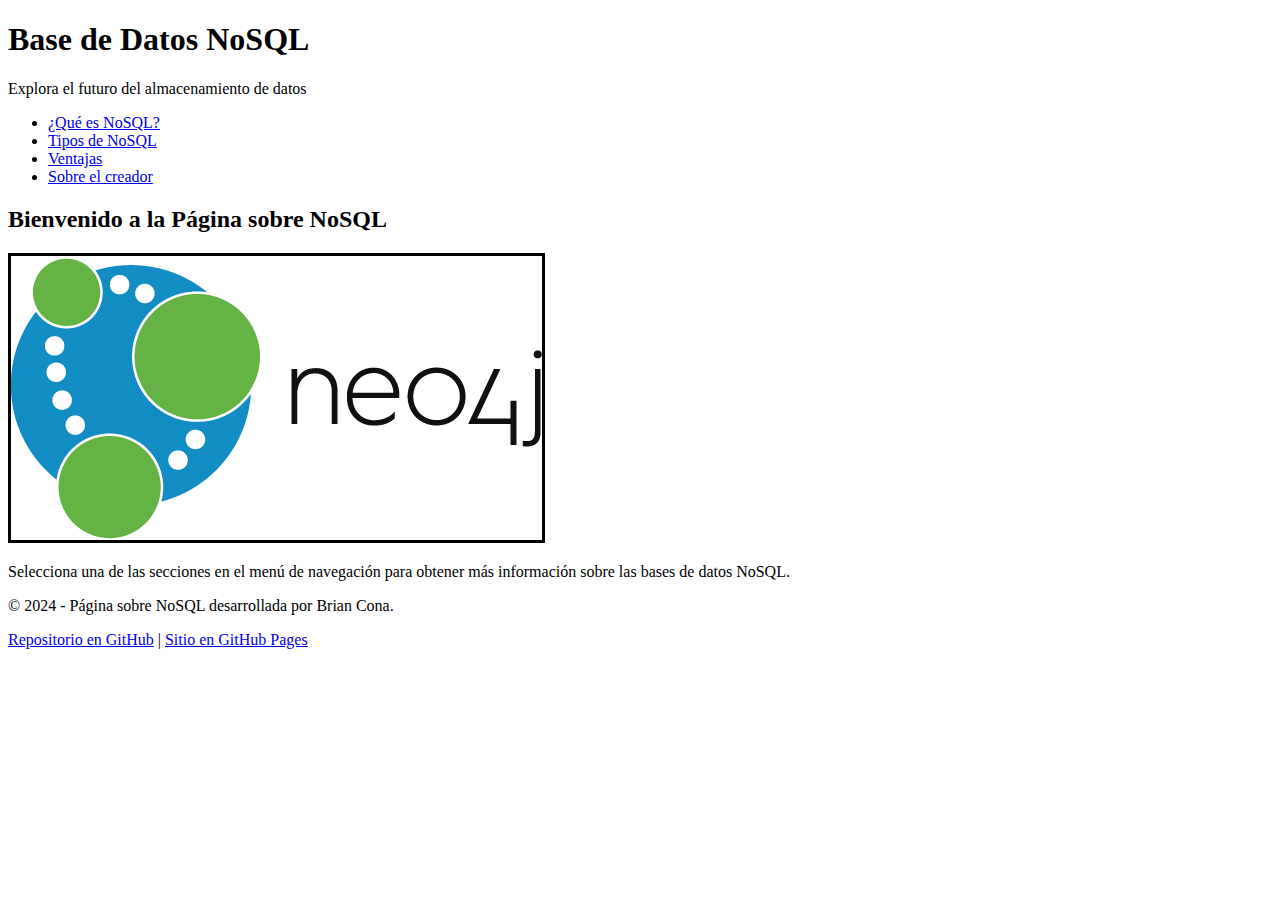
==== index.html @ e7b00f13 "Inicio del programa" ====
<!DOCTYPE html>
<html lang="es">
<head>
    <meta charset="UTF-8">
    <meta name="viewport" content="width=device-width, initial-scale=1.0">
    <meta name="description" content="Introducción a bases de datos NoSQL">
    <title>Base de Datos NoSQL</title>
    <link rel="stylesheet" href="css/diseño.css">
</head>
<body>
    <header>
        <h1>Base de Datos NoSQL</h1>
        <p>Explora el futuro del almacenamiento de datos</p>
    </header>

    <nav>
        <ul>
            <li><a href="que-es-Nosql.html">¿Qué es NoSQL?</a></li>
            <li><a href="tipos_Nosql.html">Tipos de NoSQL</a></li>
            <li><a href="ventajas.html">Ventajas</a></li>
            <li><a href="resenia-creador.html">Sobre el creador</a></li>
        </ul>
    </nav>

    <section id="inicio">
        <h2>Bienvenido a la Página sobre NoSQL</h2>
        <div class="imagen">
            <img src="img/neo-icon.png" border="3">
        </div>
        <p>Selecciona una de las secciones en el menú de navegación para obtener más información sobre las bases de datos NoSQL.</p>
    </section>

    <footer>
        <p>&copy; 2024 - Página sobre NoSQL desarrollada por Brian Cona.</p>
        <a href="https://github.com/tu-usuario/repositorio">Repositorio en GitHub</a> |
        <a href="https://tu-usuario.github.io/tu-sitio-web">Sitio en GitHub Pages</a>
    </footer>
</body>
</html>
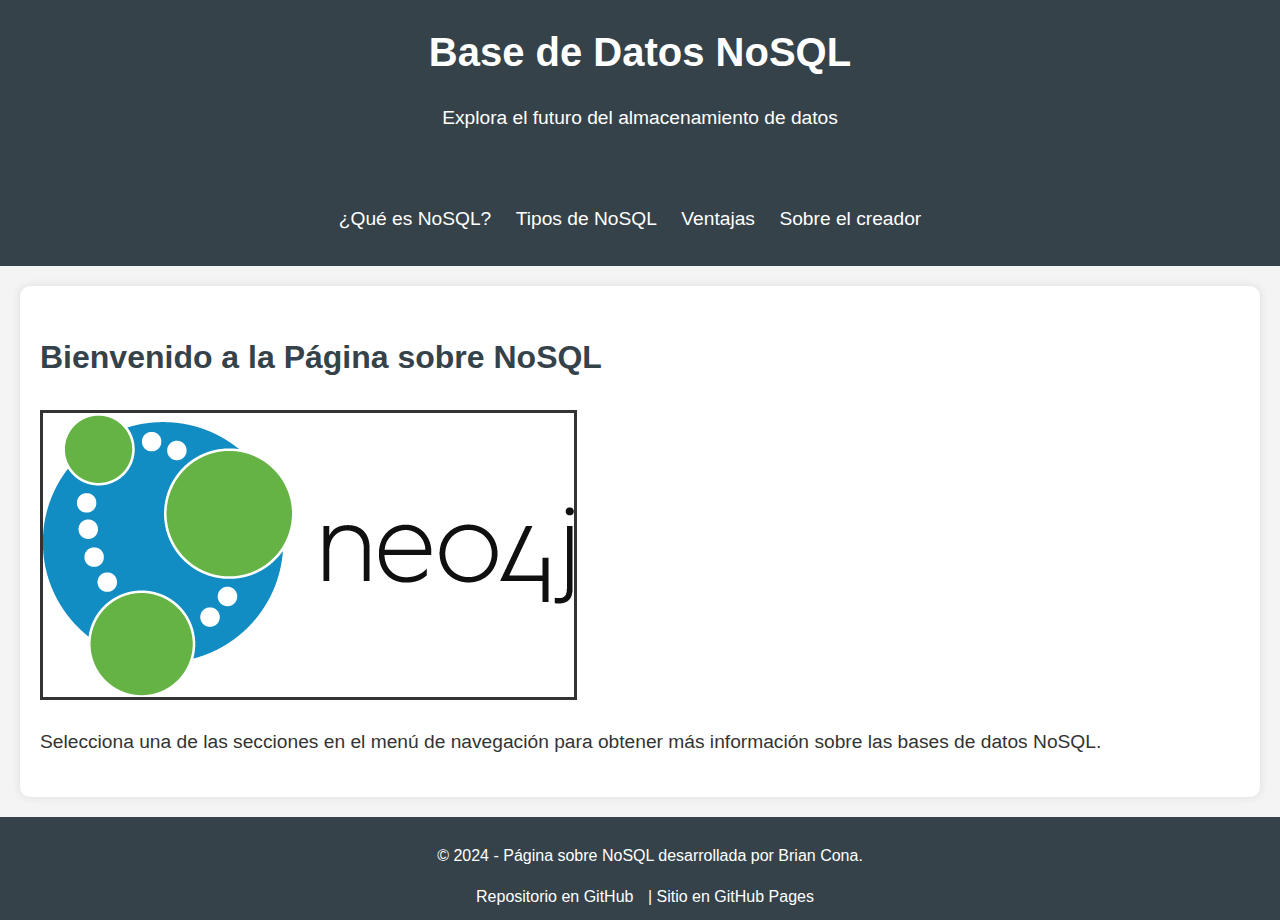
==== commit de61a4de: "Añadiendo el link del repositorio y de la pagina" ====
--- a/index.html
+++ b/index.html
@@ -32,8 +32,8 @@
 
     <footer>
         <p>&copy; 2024 - Página sobre NoSQL desarrollada por Brian Cona.</p>
-        <a href="https://github.com/tu-usuario/repositorio">Repositorio en GitHub</a> |
-        <a href="https://tu-usuario.github.io/tu-sitio-web">Sitio en GitHub Pages</a>
+        <a href="https://github.com/AtomosGW/Parcial_2_Brian_Cona">Repositorio en GitHub</a> |
+        <a href="https://atomosgw.github.io/Parcial_2_Brian_Cona/">Sitio en GitHub Pages</a>
     </footer>
 </body>
 </html>
--- a/css/diseño.css
+++ b/css/diseño.css
@@ -0,0 +1,93 @@
+
+body {
+    font-family: Arial, sans-serif;
+    margin: 0;
+    padding: 0;
+    line-height: 1.6;
+    background-color: #f4f4f4;
+    color: #333;
+}
+
+header {
+    background-color: #35424a;
+    color: #ffffff;
+    padding: 20px;
+    text-align: center;
+}
+
+header h1 {
+    margin: 0;
+    font-size: 2.5em;
+}
+
+header p {
+    font-size: 1.2em;
+}
+
+nav {
+    background-color: #35424a;
+    color: #ffffff;
+    padding: 15px;
+    text-align: center;
+}
+
+nav ul {
+    list-style-type: none;
+    padding: 0;
+}
+
+nav ul li {
+    display: inline;
+    margin-right: 20px;
+}
+
+nav ul li a {
+    color: #ffffff;
+    text-decoration: none;
+    font-size: 1.2em;
+}
+
+nav ul li a:hover {
+    text-decoration: underline;
+}
+
+section {
+    padding: 20px;
+    margin: 20px;
+    background-color: #ffffff;
+    border-radius: 10px;
+    box-shadow: 0 0 10px rgba(0, 0, 0, 0.1);
+}
+
+section h2 {
+    font-size: 2em;
+    color: #35424a;
+}
+
+section p, section ul {
+    font-size: 1.2em;
+}
+
+footer {
+    background-color: #35424a;
+    color: #ffffff;
+    text-align: center;
+    padding: 10px;
+    position: relative;
+    bottom: 0;
+    width: 100%;
+}
+
+footer a {
+    color: #ffffff;
+    text-decoration: none;
+    margin-right: 10px;
+}
+
+footer a:hover {
+    text-decoration: underline;
+}
+
+imagen{
+    align-items: center;
+}